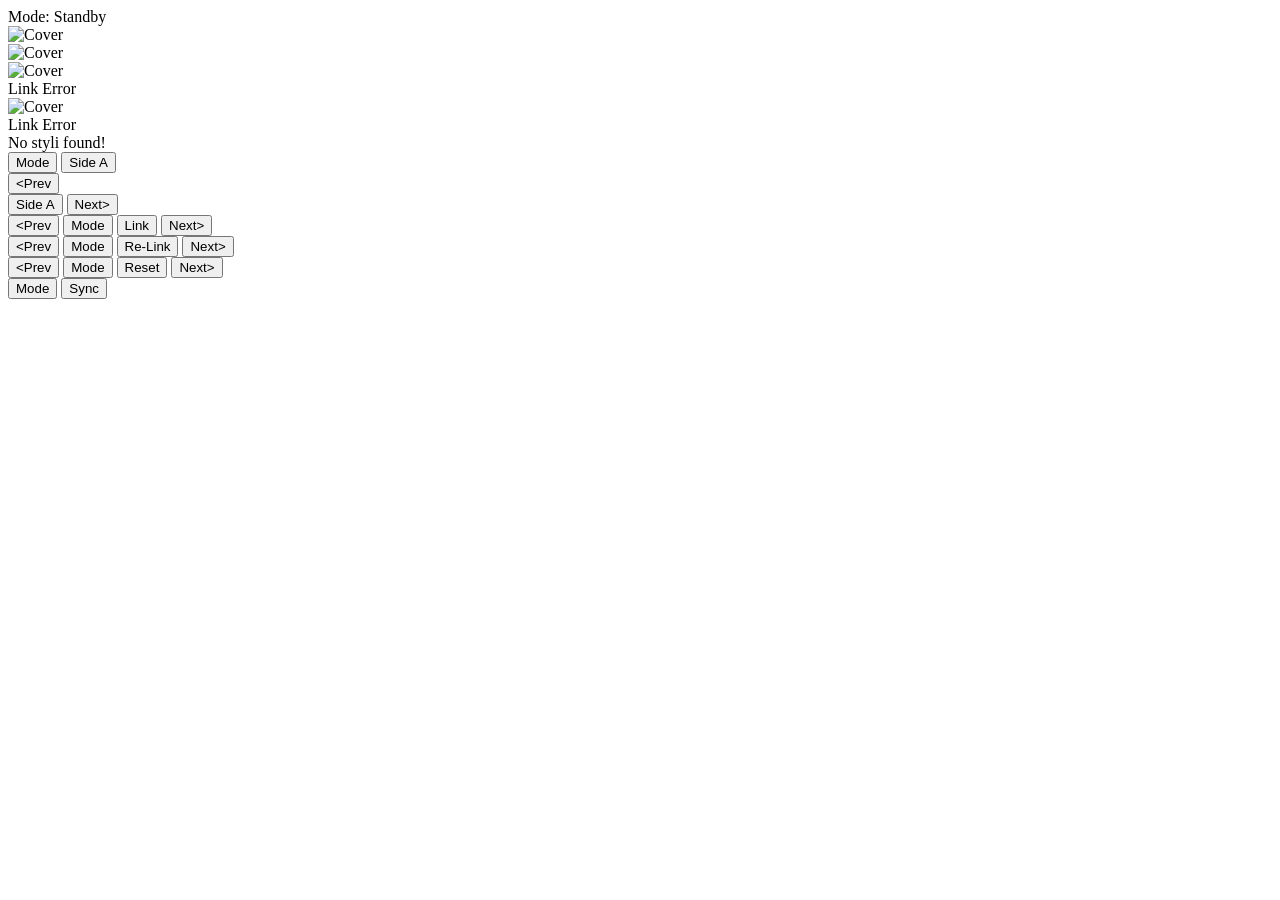
==== ui/index.html @ 6d8b1a5b "feat: implement link/relink behaviour in boardless mode" ====
<!DOCTYPE html>
<html lang="en">
<head>
    <meta charset="UTF-8">
    <meta name="viewport" content="width=800, height=480, initial-scale=1.0, user-scalable=no">
    <title>Now Spinning</title>
    <link rel="stylesheet" href="/style.css">
</head>
<body>
    <header id="top-bar">
        <div id="mode-label">Mode: Standby</div>
        <div id="stylus-info">
            <div id="stylus-bar-compact" class="stylus-bar stylus-bar--compact">
                <div id="stylus-bar-compact-fill" class="stylus-bar__fill"></div>
            </div>
            <span id="temperature-display"></span>
        </div>
    </header>

    <main id="content">
        <!-- Standby mode -->
        <section id="mode-standby" class="mode-section">
            <div class="split-grid" id="standby-grid">
                <div class="cover-col">
                    <img id="standby-cover" class="cover-image" alt="Cover">
                </div>
                <div class="info-col">
                    <div id="standby-id" class="record-id"></div>
                    <div class="record-artist marquee-field">
                        <span id="standby-artist" class="marquee-track">
                            <span class="marquee-copy marquee-copy--primary"></span>
                            <span class="marquee-gap" aria-hidden="true"></span>
                            <span class="marquee-copy marquee-copy--duplicate" aria-hidden="true"></span>
                        </span>
                    </div>
                    <div class="record-title marquee-field">
                        <span id="standby-title" class="marquee-track">
                            <span class="marquee-copy marquee-copy--primary"></span>
                            <span class="marquee-gap" aria-hidden="true"></span>
                            <span class="marquee-copy marquee-copy--duplicate" aria-hidden="true"></span>
                        </span>
                    </div>
                </div>
            </div>
            <div class="split-grid" id="standby-error-grid" style="display:none">
                <div class="cover-col">
                    <div class="cover-placeholder">
                        <span class="cover-placeholder-text">NFC Reading Error</span>
                    </div>
                </div>
                <div class="info-col"></div>
            </div>
            <div class="split-grid" id="standby-not-found-grid" style="display:none">
                <div class="cover-col">
                    <div class="cover-placeholder">
                        <span class="cover-placeholder-text">Record Not Found</span>
                    </div>
                </div>
                <div class="info-col"></div>
            </div>
        </section>

        <!-- Play mode -->
        <section id="mode-play" class="mode-section">
            <div class="split-grid" id="play-grid">
                <div class="cover-col">
                    <img id="play-cover" class="cover-image" alt="Cover">
                </div>
                <div class="info-col">
                    <div id="play-id" class="record-id"></div>
                    <div class="record-artist marquee-field">
                        <span id="play-artist" class="marquee-track">
                            <span class="marquee-copy marquee-copy--primary"></span>
                            <span class="marquee-gap" aria-hidden="true"></span>
                            <span class="marquee-copy marquee-copy--duplicate" aria-hidden="true"></span>
                        </span>
                    </div>
                    <div class="record-title marquee-field">
                        <span id="play-title" class="marquee-track">
                            <span class="marquee-copy marquee-copy--primary"></span>
                            <span class="marquee-gap" aria-hidden="true"></span>
                            <span class="marquee-copy marquee-copy--duplicate" aria-hidden="true"></span>
                        </span>
                    </div>
                    <div class="now-playing marquee-field">
                        <span id="play-track" class="marquee-track">
                            <span class="marquee-copy marquee-copy--primary"></span>
                            <span class="marquee-gap" aria-hidden="true"></span>
                            <span class="marquee-copy marquee-copy--duplicate" aria-hidden="true"></span>
                        </span>
                    </div>
                </div>
            </div>
            <div class="split-grid" id="play-not-found-grid" style="display:none">
                <div class="cover-col">
                    <div class="cover-placeholder">
                        <span class="cover-placeholder-text">Record Not Found</span>
                    </div>
                </div>
                <div class="info-col"></div>
            </div>
        </section>

        <!-- Link mode -->
        <section id="mode-link" class="mode-section">
            <div class="split-grid" id="link-grid">
                <div class="cover-col">
                    <img id="link-cover" class="cover-image" alt="Cover">
                </div>
                <div class="info-col">
                    <div id="link-id" class="record-id"></div>
                    <div class="record-artist marquee-field">
                        <span id="link-artist" class="marquee-track">
                            <span class="marquee-copy marquee-copy--primary"></span>
                            <span class="marquee-gap" aria-hidden="true"></span>
                            <span class="marquee-copy marquee-copy--duplicate" aria-hidden="true"></span>
                        </span>
                    </div>
                    <div class="record-title marquee-field">
                        <span id="link-title" class="marquee-track">
                            <span class="marquee-copy marquee-copy--primary"></span>
                            <span class="marquee-gap" aria-hidden="true"></span>
                            <span class="marquee-copy marquee-copy--duplicate" aria-hidden="true"></span>
                        </span>
                    </div>
                    <div id="link-status" class="link-status"></div>
                    <div id="link-pending" class="link-pending-dot" aria-hidden="true"></div>
                    <div id="link-error" class="error-state">Link Error</div>
                </div>
            </div>
            <div class="split-grid" id="link-empty-grid" style="display:none">
                <div class="cover-col">
                    <div class="cover-placeholder">
                        <span class="cover-placeholder-text">No unlinked records</span>
                    </div>
                </div>
                <div class="info-col"></div>
            </div>
        </section>

        <!-- Re-Link mode -->
        <section id="mode-re-link" class="mode-section">
            <div class="split-grid" id="re-link-grid">
                <div class="cover-col">
                    <img id="re-link-cover" class="cover-image" alt="Cover">
                </div>
                <div class="info-col">
                    <div id="re-link-id" class="record-id"></div>
                    <div class="record-artist marquee-field">
                        <span id="re-link-artist" class="marquee-track">
                            <span class="marquee-copy marquee-copy--primary"></span>
                            <span class="marquee-gap" aria-hidden="true"></span>
                            <span class="marquee-copy marquee-copy--duplicate" aria-hidden="true"></span>
                        </span>
                    </div>
                    <div class="record-title marquee-field">
                        <span id="re-link-title" class="marquee-track">
                            <span class="marquee-copy marquee-copy--primary"></span>
                            <span class="marquee-gap" aria-hidden="true"></span>
                            <span class="marquee-copy marquee-copy--duplicate" aria-hidden="true"></span>
                        </span>
                    </div>
                    <div id="re-link-status" class="link-status"></div>
                    <div id="re-link-pending" class="link-pending-dot" aria-hidden="true"></div>
                    <div id="re-link-error" class="error-state">Link Error</div>
                </div>
            </div>
            <div class="split-grid" id="re-link-empty-grid" style="display:none">
                <div class="cover-col">
                    <div class="cover-placeholder">
                        <span class="cover-placeholder-text">No linked records</span>
                    </div>
                </div>
                <div class="info-col"></div>
            </div>
        </section>

        <!-- Stylus mode -->
        <section id="mode-stylus" class="mode-section">
            <div id="stylus-mode-name" class="stylus-name-display"></div>
            <div id="stylus-bar-full" class="stylus-bar stylus-bar--full">
                <div id="stylus-bar-full-fill" class="stylus-bar__fill"></div>
            </div>
            <div id="stylus-mode-hours" class="stylus-distance"></div>
            <div id="stylus-empty" class="empty-state">No styli found!</div>
        </section>

        <!-- Sync mode -->
        <section id="mode-sync" class="mode-section">
            <div id="sync-status" class="sync-status-text"></div>
        </section>
    </main>

    <footer id="action-bar">
        <!-- Standby actions -->
        <div id="actions-standby" class="action-group">
            <div class="btn-placeholder"></div>
            <button id="btn-mode-standby" class="btn">Mode</button>
            <button id="btn-side-standby" class="btn">Side A</button>
            <div class="btn-placeholder"></div>
        </div>

        <!-- Play actions -->
        <div id="actions-play" class="action-group">
            <button id="btn-prev-song" class="btn">&lt;Prev</button>
            <div class="btn-placeholder"></div>
            <button id="btn-side-label" class="btn">Side A</button>
            <button id="btn-next-song" class="btn">Next&gt;</button>
        </div>

        <!-- Link actions -->
        <div id="actions-link" class="action-group">
            <button id="btn-prev-record" class="btn">&lt;Prev</button>
            <button id="btn-mode-link" class="btn">Mode</button>
            <button id="btn-link" class="btn">Link</button>
            <button id="btn-next-record" class="btn">Next&gt;</button>
        </div>

        <!-- Re-Link actions -->
        <div id="actions-re-link" class="action-group">
            <button id="btn-prev-re-link" class="btn">&lt;Prev</button>
            <button id="btn-mode-re-link" class="btn">Mode</button>
            <button id="btn-re-link" class="btn">Re-Link</button>
            <button id="btn-next-re-link" class="btn">Next&gt;</button>
        </div>

        <!-- Stylus actions -->
        <div id="actions-stylus" class="action-group">
            <button id="btn-prev-stylus" class="btn">&lt;Prev</button>
            <button id="btn-mode-stylus" class="btn">Mode</button>
            <button id="btn-reset-stylus" class="btn">Reset</button>
            <button id="btn-next-stylus" class="btn">Next&gt;</button>
        </div>

        <!-- Sync actions -->
        <div id="actions-sync" class="action-group">
            <div class="btn-placeholder"></div>
            <button id="btn-mode-sync" class="btn">Mode</button>
            <button id="btn-sync" class="btn">Sync</button>
            <div class="btn-placeholder"></div>
        </div>
    </footer>

    <script src="/app.js"></script>
</body>
</html>
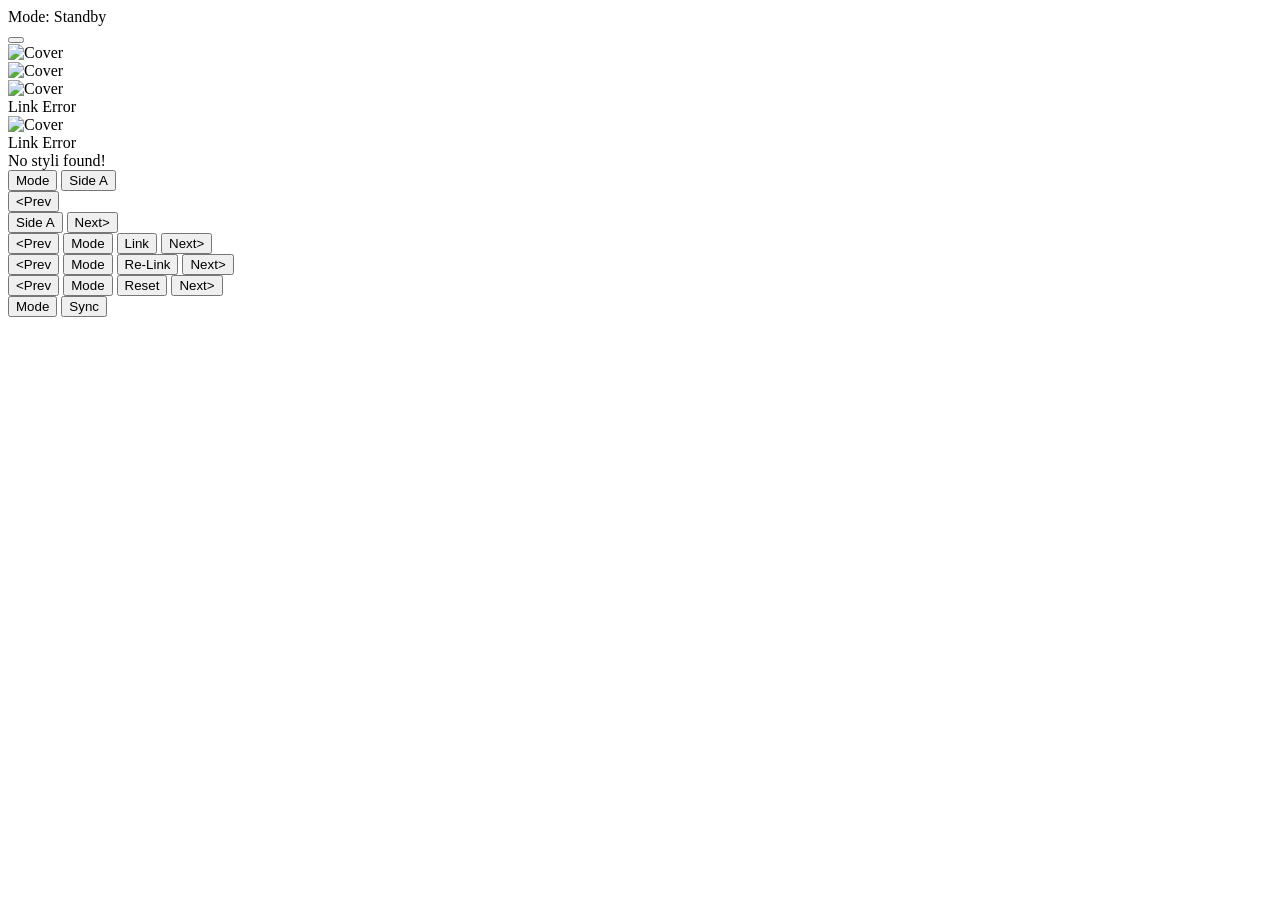
==== commit c7523639: "feat: add kiosk exit button" ====
--- a/ui/index.html
+++ b/ui/index.html
@@ -9,6 +9,7 @@
 <body>
     <header id="top-bar">
         <div id="mode-label">Mode: Standby</div>
+        <button id="kiosk-exit-button" type="button" aria-label="Exit kiosk mode"></button>
         <div id="stylus-info">
             <div id="stylus-bar-compact" class="stylus-bar stylus-bar--compact">
                 <div id="stylus-bar-compact-fill" class="stylus-bar__fill"></div>
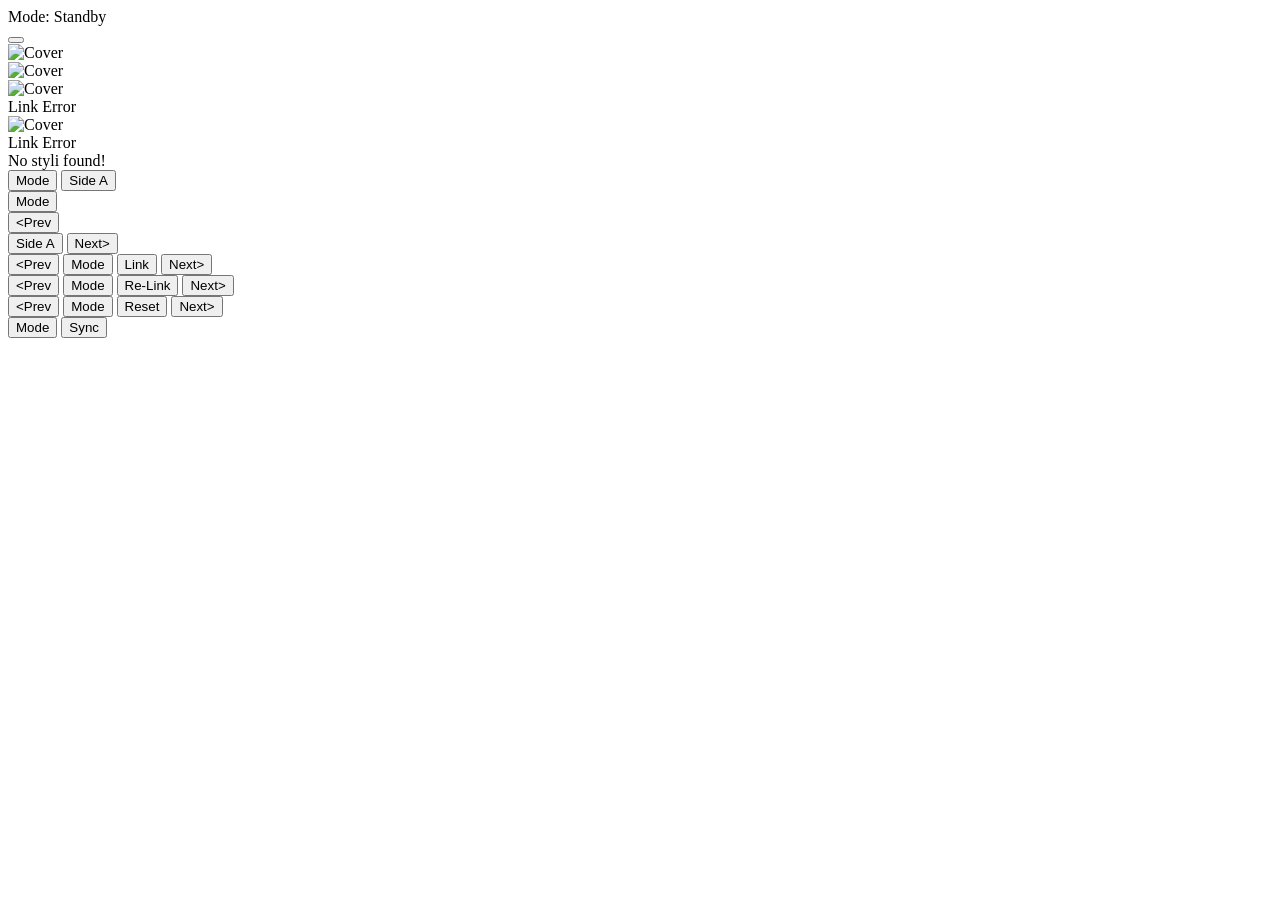
==== commit 43774624: "fix: correct side selection and side advance after stop" ====
--- a/ui/index.html
+++ b/ui/index.html
@@ -201,6 +201,14 @@
             <div class="btn-placeholder"></div>
         </div>
 
+        <!-- Empty-state actions -->
+        <div id="actions-empty" class="action-group">
+            <div class="btn-placeholder"></div>
+            <button id="btn-mode-empty" class="btn">Mode</button>
+            <div class="btn-placeholder"></div>
+            <div class="btn-placeholder"></div>
+        </div>
+
         <!-- Play actions -->
         <div id="actions-play" class="action-group">
             <button id="btn-prev-song" class="btn">&lt;Prev</button>
